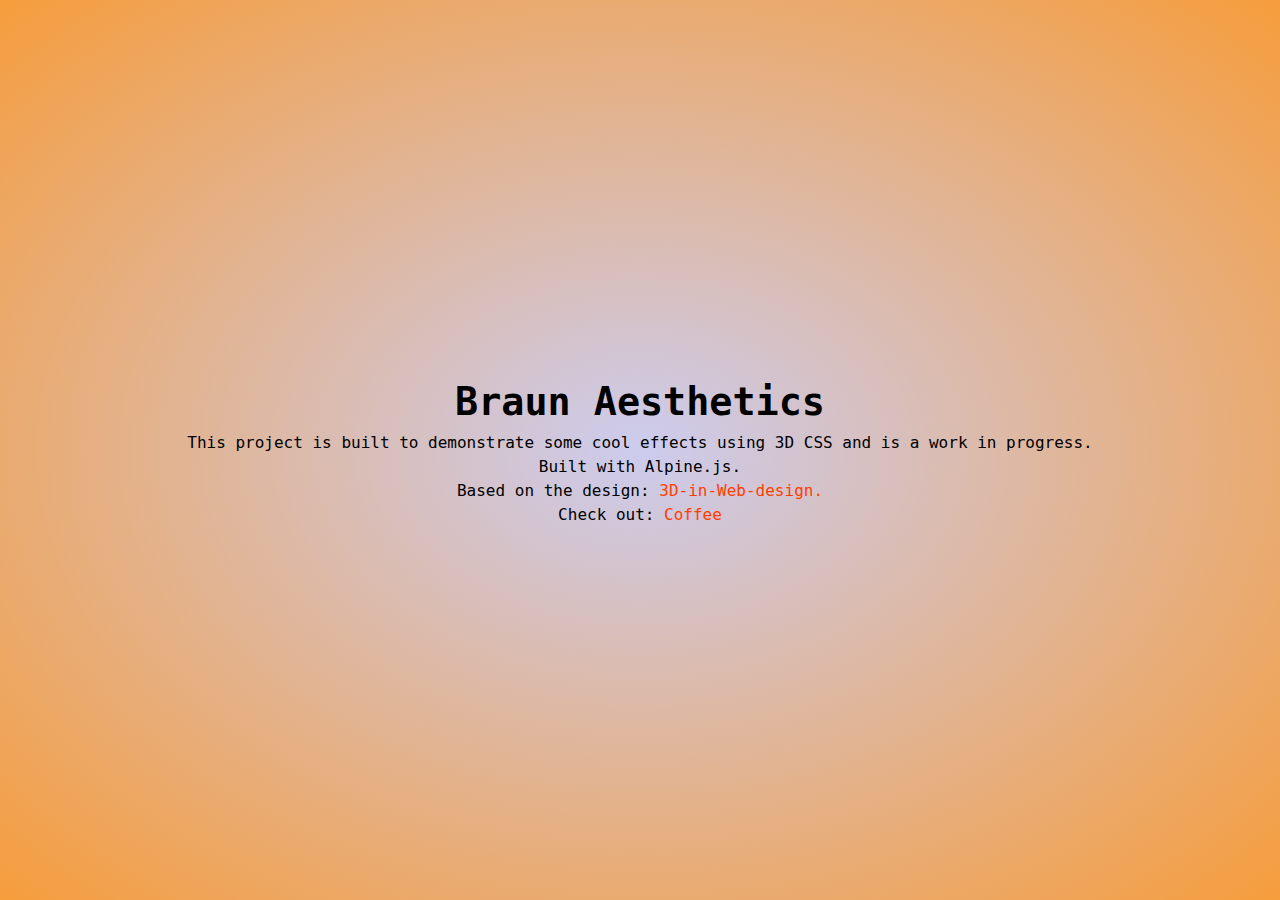
==== index.html @ b0062e77 "initial commit" ====
<!DOCTYPE html>
<head>
	<title>Braun Aesthetics</title>

	<link rel="stylesheet" type="text/css" href="./styles/modern-css-reset.css" />
	<link rel="stylesheet" type="text/css" href="./styles/base.css" />
	<link rel="stylesheet" type="text/css" href="./styles/utilities.css" />
	<link rel="stylesheet" type="text/css" href="./styles/styles.css" />
	<link rel="stylesheet" type="text/css" href="./styles/app.css" />
	<link rel="stylesheet" type="text/css" href="./styles/index.css" />
</head>

<body>
	<section>
		<h1>Braun Aesthetics</h1>
		<p>This project is built to demonstrate some cool effects using 3D CSS and is a work in progress.</p>
		<p>Built with Alpine.js.</p>
		<p>Based on the design: <a href="https://www.behance.net/gallery/70253679/3D-in-Web-design" target="blank">3D-in-Web-design.</a>
		</p>
		<p>Check out: <a href="/coffee.html">Coffee</a></p>
	</section>

<!-- 	<nav>
		<ul role="list">
			<li>
				<a href="/coffee.html">Coffee</a>
			</li>
			<li>
				<a href="/listen.html">Listen</a>
			</li>
			<li>
				<a href="/wind.html">Wind</a>
			</li>
		</ul>
	</nav> -->

	<style>
		body {
			background: radial-gradient(#ccccee, #f69d3c);
		}
/*		nav {
			position: absolute;
			top: 20%;
			left: 0;
			z-index: 2;
			background-color: hsl(0, 0%, 100%);
		}

		ul {
			padding: 1rem;
			margin: 0;
		}*/
	</style>
</body>
</html>
---- styles/base.css ----
html {
	--clr-grey-1: #2a2b2e;
	--clr-grey-2: #38393b;
	--clr-grey-3: #55575b;
	--clr-grey-4: #797b7d;
	--clr-grey-5: #47484d;
	--clr-grey-6: #686c6f;
	--clr-grey-7: #76797e;
	--clr-grey-8: #d4d5d6;
	--clr-orange: #f45027;
	--clr-steel: #c7c6c4;
	--clr-lightblue-1: #99a0a8;
	--clr-lightblue-2: #8c949c;
	--clr-lightblue-3: #c7c8ca;
	--clr-lightblue-4: #f4f6fa;
	--clr-shadow: #222222;
}

body {
	font-family: var(--font-mono), Lucida Fax, Calibri;
}

section {
	position: relative;
	padding: 4rem 6vw;
	min-height: 100vh;
}
---- styles/utilities.css ----
.flex-row-center {
	display: flex;
	flex-direction: row;
	justify-content: center;
	align-items: center;
}

.flex-column-center {
	display: flex;
	flex-direction: column;
	justify-content: center;
	align-items: center;
}

.flow > * + * {
	margin-top: var(--flow-space, 1rem);
}

.margin-side-auto {
	margin-left: auto;
	margin-right: auto;
}

.sr-only {
	position: absolute;
	width: 1px;
	height: 1px;
	padding: 0;
	margin: -1px;
	overflow: hidden;
	clip: rect(0, 0, 0, 0);
	white-space: nowrap; /* added line */
	border: 0;
}

.wrapper {
	max-width: 1200px;
	margin-left: auto;
	margin-right: auto;
}
---- styles/styles.css ----
#menu-button {
	background-color: transparent;
	padding: 1rem;
	border-radius: 4px;
	transition: background-color 0.5s;
}

#menu-button:hover {
	background-color: white;
}
---- styles/app.css ----
:root {
	font-family: Arial, -apple-system, BlinkMacSystemFont, 'Segoe UI', Roboto,
		Oxygen, Ubuntu, Cantarell, 'Open Sans', 'Helvetica Neue', sans-serif;
	--font-mono: 'Fira Mono', monospace;
	--pure-white: #ffffff;
	--primary-color: #b9c6d2;
	--secondary-color: #d0dde9;
	--tertiary-color: #edf0f8;
	--accent-color: #ff3e00;
	--heading-color: rgba(0, 0, 0, 0.7);
	--text-color: #444444;
	--background-without-opacity: rgba(255, 255, 255, 0.7);
	--column-width: 42rem;
	--column-margin-top: 4rem;
}

a {
	color: var(--accent-color);
	text-decoration: none;
}

a:hover {
	text-decoration: underline;
}

button:focus:not(:focus-visible) {
	outline: none;
}
---- styles/index.css ----
section {
	position: relative;
	display: flex;
	flex-direction: column;
	justify-content: center;
	align-items: center;
	flex: 1;
	padding: 4rem 6vw;
	min-height: 100vh;
}

h1 {
	font-size: 2rem;
	text-align: center;
	width: 100%;
}

@media (min-width: 720px) {
	h1 {
		font-size: 2.4rem;
	}
}
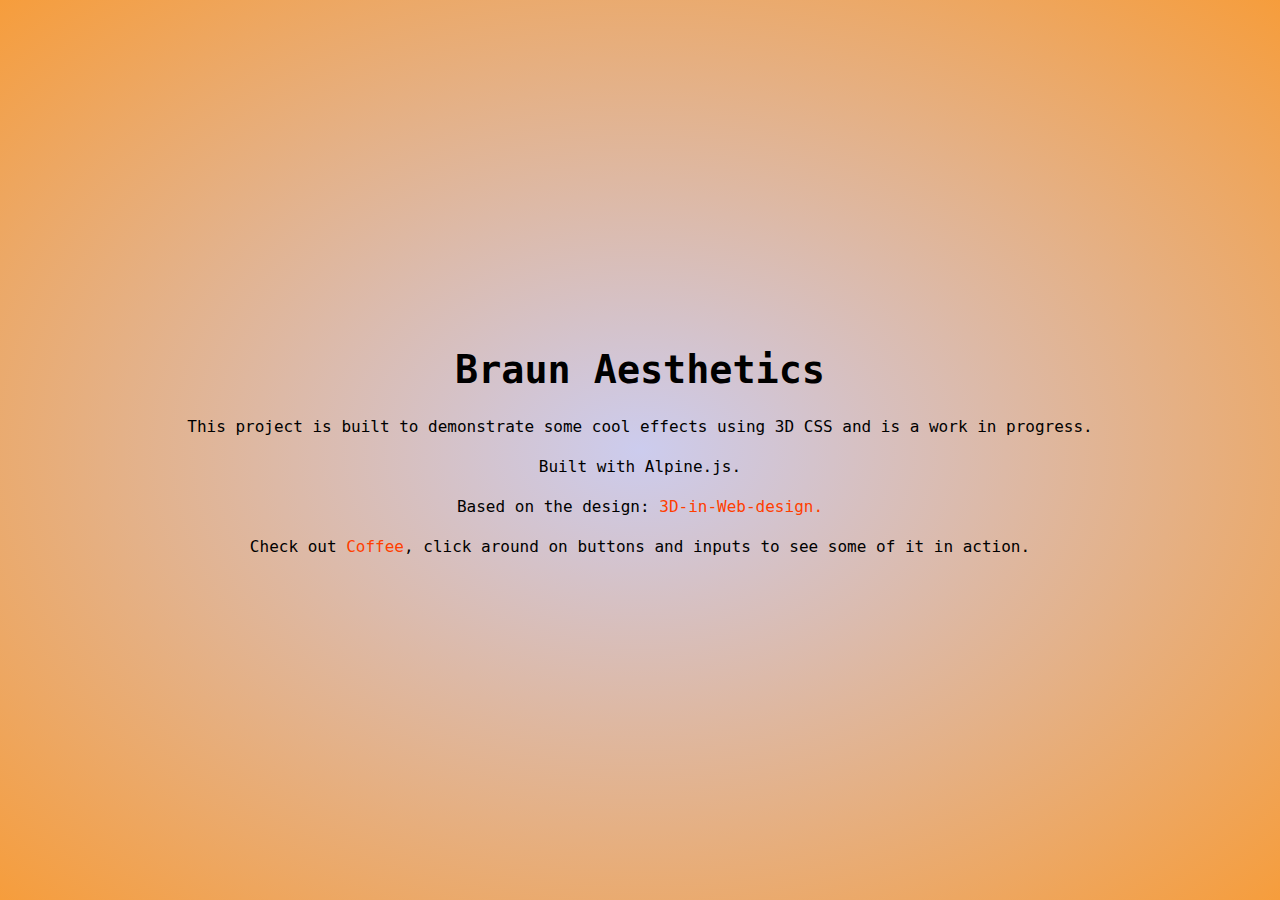
==== commit 2c0a5a71: "add readme, update link" ====
--- a/index.html
+++ b/index.html
@@ -11,13 +11,13 @@
 </head>
 
 <body>
-	<section>
+	<section class="flow">
 		<h1>Braun Aesthetics</h1>
 		<p>This project is built to demonstrate some cool effects using 3D CSS and is a work in progress.</p>
 		<p>Built with Alpine.js.</p>
 		<p>Based on the design: <a href="https://www.behance.net/gallery/70253679/3D-in-Web-design" target="blank">3D-in-Web-design.</a>
 		</p>
-		<p>Check out: <a href="/coffee.html">Coffee</a></p>
+		<p>Check out <a href="/braun-aesthetics-alpine/coffee.html">Coffee</a>, click around on buttons and inputs to see some of it in action.</p>
 	</section>
 
 <!-- 	<nav>
